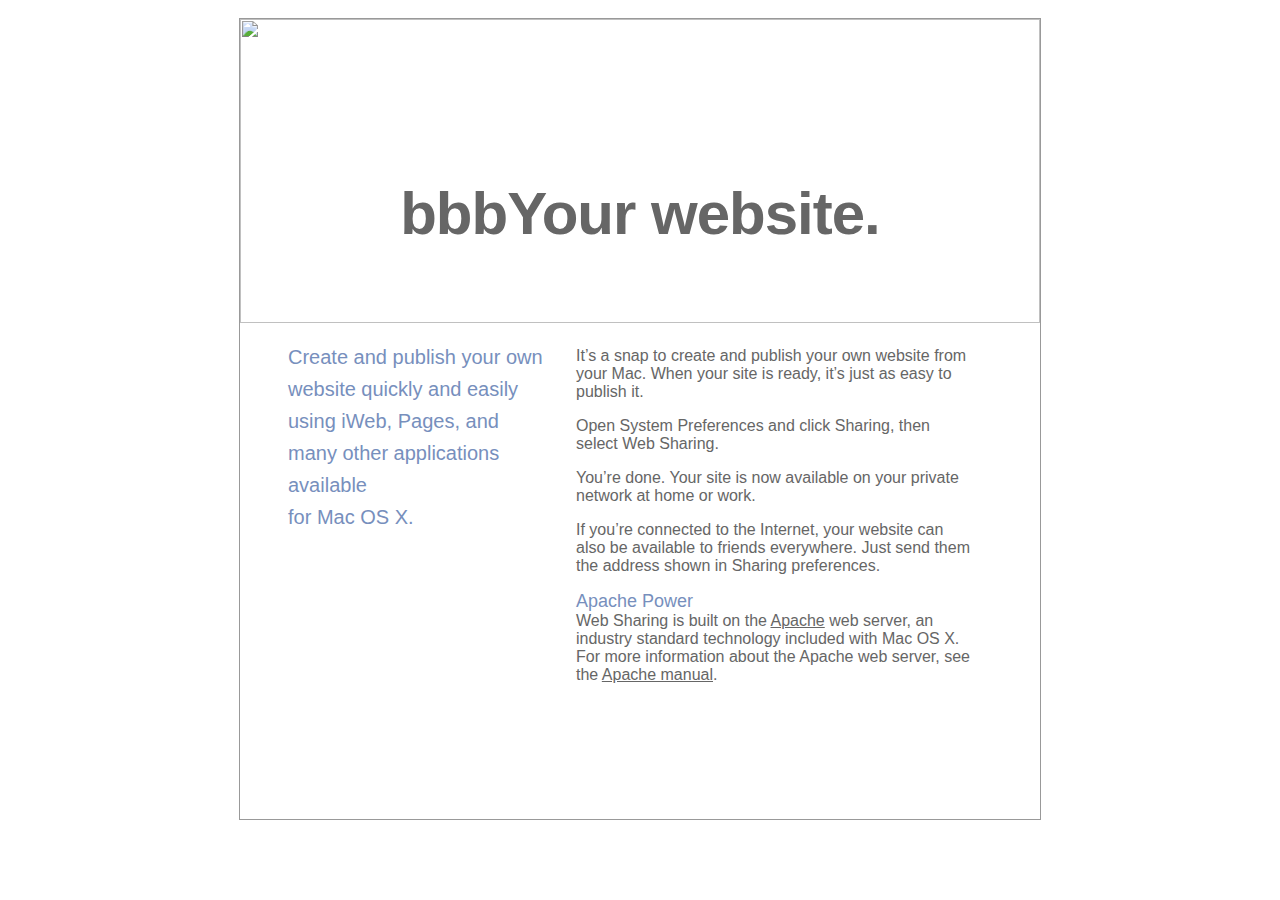
==== index.html @ a3a68f61 "Index" ====
<!DOCTYPE html PUBLIC "-//W3C//DTD XHTML 1.0 Transitional//EN" "http://www.w3.org/TR/xhtml1/DTD/xhtml1-transitional.dtd">

<html xmlns="http://www.w3.org/1999/xhtml">

	<head>
		<meta http-equiv="content-type" content="text/html;charset=utf-8" />
		<meta name="mobile-web-app-capable" content="yes">
		<title>Your Website</title>
		<style type="text/css" media="screen"><!--
			#outline { position: relative; height: 800px; width: 800px; margin: 18px auto 0; border: solid 1px #999; }
			#caption { width: 260px; left: 48px; top: 318px; position: absolute; visibility: visible; }
			#text { left: 336px; top: 318px; position: absolute; width: 400px; visibility: visible; margin-top: 10px; }
			#title { width: 800px; top: 100px; position: absolute; visibility: visible; }
			p { color: #666; font-size: 16px; font-family: "Lucida Grande", Arial, sans-serif; font-weight: normal; margin-top: 0; }
			h1 { color: #778fbd; font-size: 20px; font-family: "Lucida Grande", Arial, sans-serif; font-weight: 500; line-height: 32px; margin-top: 4px; }
			h2 { color: #778fbd; font-size: 18px; font-family: "Lucida Grande", Arial, sans-serif; font-weight: normal; margin: 0.83em 0 0; }
			h3 { color: #666; font-size: 60px; font-family: "Lucida Grande", Arial, sans-serif; font-weight: bold; text-align: center; letter-spacing: -1px; width: auto; }
			h4 { font-weight: bold; text-align: center; margin: 1.33em 0; }
			a { color: #666; text-decoration: underline; }
		--></style>
		
	</head>

	<body>
		<div id="outline">
			<img src="images/gradient.jpg" alt="" height="304" width="800" border="0" />
			<div id="title">
				<h3>bbbYour website.</h3>
			</div>
			<div id="caption">
				<h1>Create and publish your own website quickly and easily using iWeb, Pages, and many other applications available<br />
					for Mac OS X.</h1>
			</div>
			<div id="text">
				<p>It’s a snap to create and publish your own website from your Mac. When your site is ready, it’s just as easy to publish it.</p>
				<p>Open System Preferences and click Sharing, then select Web Sharing.</p>
				<p>You’re done. Your site is now available on your private network at home or work.</p>
				<p>If you’re connected to the Internet, your website can also be available to friends everywhere. Just send them the address shown in Sharing preferences.</p>
				<h2>Apache Power</h2>
				<p>Web Sharing is built on the <a href="http://www.apache.org/httpd">Apache</a> web server, an industry standard technology included with Mac OS X. For more information about the Apache web server, see the <a href="/manual/">Apache manual</a>.</p>
			</div>
		</div>
		
	</body>

</html>
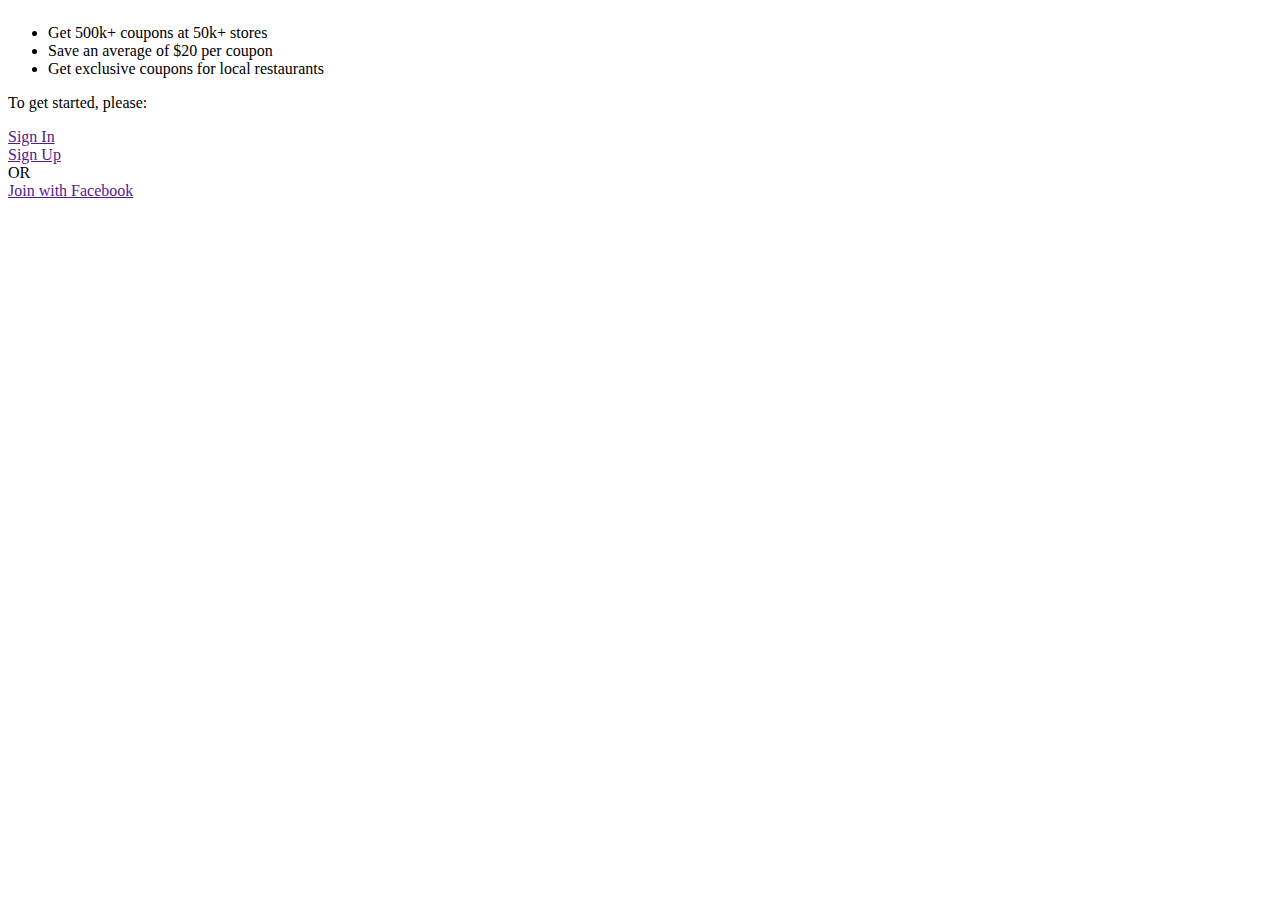
==== commit cd66a519: "a" ====
--- a/index.html
+++ b/index.html
@@ -3,43 +3,37 @@
 <html xmlns="http://www.w3.org/1999/xhtml">
 
 	<head>
-		<meta http-equiv="content-type" content="text/html;charset=utf-8" />
-		<meta name="mobile-web-app-capable" content="yes">
-		<title>Your Website</title>
-		<style type="text/css" media="screen"><!--
-			#outline { position: relative; height: 800px; width: 800px; margin: 18px auto 0; border: solid 1px #999; }
-			#caption { width: 260px; left: 48px; top: 318px; position: absolute; visibility: visible; }
-			#text { left: 336px; top: 318px; position: absolute; width: 400px; visibility: visible; margin-top: 10px; }
-			#title { width: 800px; top: 100px; position: absolute; visibility: visible; }
-			p { color: #666; font-size: 16px; font-family: "Lucida Grande", Arial, sans-serif; font-weight: normal; margin-top: 0; }
-			h1 { color: #778fbd; font-size: 20px; font-family: "Lucida Grande", Arial, sans-serif; font-weight: 500; line-height: 32px; margin-top: 4px; }
-			h2 { color: #778fbd; font-size: 18px; font-family: "Lucida Grande", Arial, sans-serif; font-weight: normal; margin: 0.83em 0 0; }
-			h3 { color: #666; font-size: 60px; font-family: "Lucida Grande", Arial, sans-serif; font-weight: bold; text-align: center; letter-spacing: -1px; width: auto; }
-			h4 { font-weight: bold; text-align: center; margin: 1.33em 0; }
-			a { color: #666; text-decoration: underline; }
-		--></style>
-		
+		<title>iOS App Start Up</title>
+		<meta name="viewport" content="width=device-width, initial-scale=1, maximum-scale=1" />
+        <meta name="mobile-web-app-capable" content="yes">
+        <meta name="apple-mobile-web-app-capable" content="yes">
+        <meta http-equiv="content-type" content="text/html;charset=utf-8" />
 	</head>
 
 	<body>
-		<div id="outline">
-			<img src="images/gradient.jpg" alt="" height="304" width="800" border="0" />
-			<div id="title">
-				<h3>bbbYour website.</h3>
-			</div>
-			<div id="caption">
-				<h1>Create and publish your own website quickly and easily using iWeb, Pages, and many other applications available<br />
-					for Mac OS X.</h1>
-			</div>
-			<div id="text">
-				<p>It’s a snap to create and publish your own website from your Mac. When your site is ready, it’s just as easy to publish it.</p>
-				<p>Open System Preferences and click Sharing, then select Web Sharing.</p>
-				<p>You’re done. Your site is now available on your private network at home or work.</p>
-				<p>If you’re connected to the Internet, your website can also be available to friends everywhere. Just send them the address shown in Sharing preferences.</p>
-				<h2>Apache Power</h2>
-				<p>Web Sharing is built on the <a href="http://www.apache.org/httpd">Apache</a> web server, an industry standard technology included with Mac OS X. For more information about the Apache web server, see the <a href="/manual/">Apache manual</a>.</p>
-			</div>
-		</div>
+		<header>
+			<img src="https://dl.dropboxusercontent.com/u/9301868/img/ob/logo.png" alt="" />
+		</header>
+		<ul>
+		  	<li>Get 500k+ coupons at 50k+ stores</li>
+		  	<li>Save an average of $20 per coupon</li>
+		  	<li>Get exclusive coupons for local restaurants</li>
+		</ul>
+		<section class="sign-in-up left">
+		  	<p class="center font-small">To get started, please:</p>
+		  	<a href="">
+				<div class="button small-2nd left">Sign In</div>
+		  	</a>
+		  	<a href="">
+				<div class="button small right">Sign Up</div>
+		  	</a>
+		  	<div class="divider left font-small">
+				<span>OR</span>
+		  	</div>
+		  	<div class="facebook left center font-small">
+				<a href=""><img src="https://dl.dropboxusercontent.com/u/9301868/img/ob/fb.png" alt="" class="fb" />Join with Facebook</a>
+		  	</div>
+		</section>
 		
 	</body>
 
